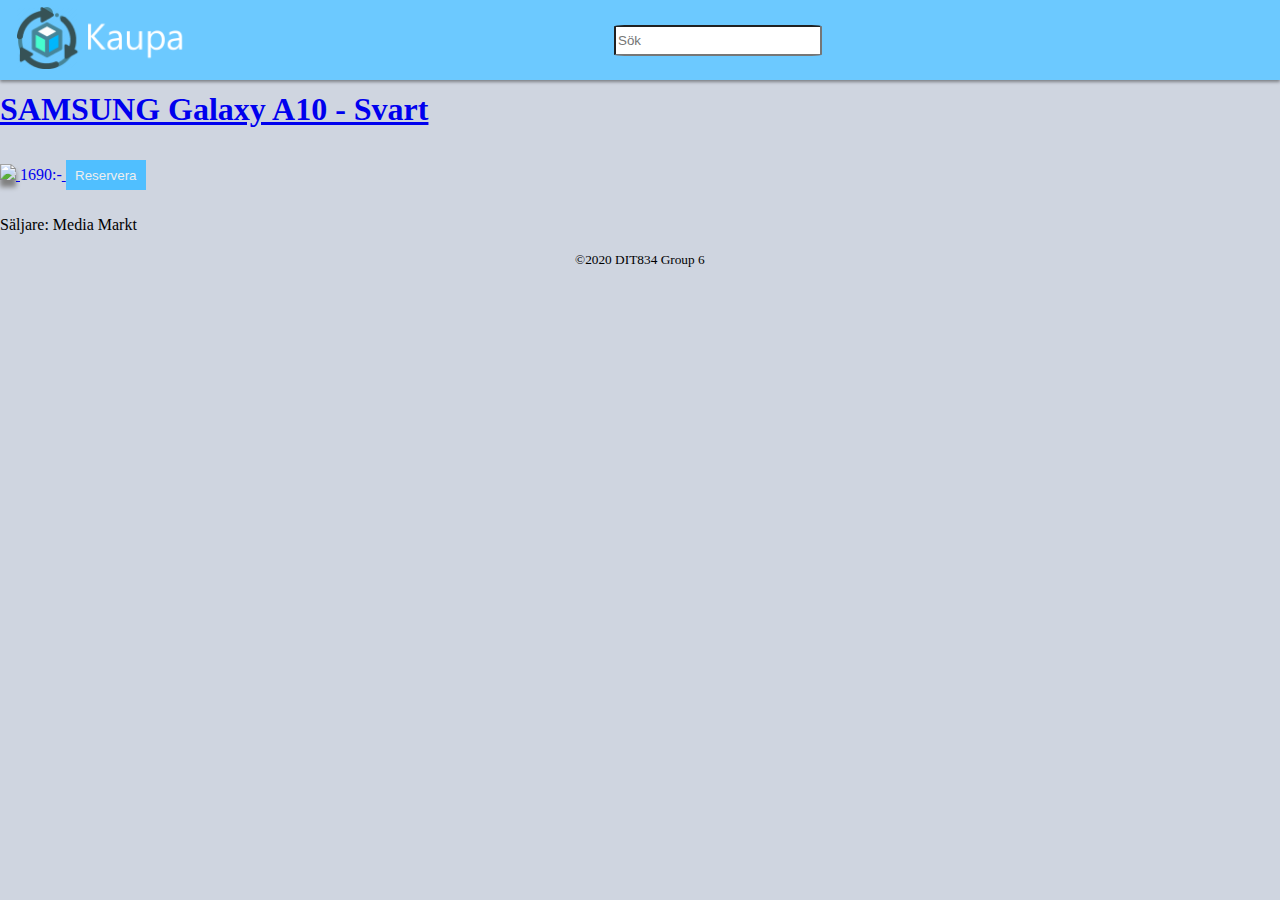
==== Views/Item2.html @ 752f7482 "more updates" ====
<!DOCTYPE html>
<html>

<head>
    <meta charset="utf-8" />
    <meta name="viewport" content="width=device-width, initial-scale=1.0">

    <title>Kaupa | Item1</title>

    <link rel="stylesheet" href="../CSS/base.css" />
    
    <script src="../JS/stickynav.js"></script>
</head>

<body>
    <div class="container">
        <header class="main-header">
            <a class="site-logo" href="../Index.html">
                <img class="site-logo-image" src="../Resources/Logo.png" alt="Logo">
            </a>
            <div class="search-bar">
                <input type="text" placeholder="Sök"  /> <!-- &#x1F50E; -->
            </div>
        </header>

        <div class="container body-content">
                    <a class="item" href="https://www.mediamarkt.se/sv/product/_samsung-galaxy-a10-svart-1317628.html">
                        <h1>SAMSUNG Galaxy A10 - Svart</h1>
                        <img src="https://assets.mmsrg.com/isr/166325/c1/-/pixelboxx-mss-81871316/fee_786_587_png/SAMSUNG-Galaxy-A10---Svart">
                        <p>1690:-</p>
                    </a>
                    <button type="submit">Reservera</button>
            <p>Säljare: Media Markt</p>
        </div>

        <footer>
            <div class="footer-div">
                <p><small>&copy;2020 DIT834 Group 6</small></p>
            </div>
        </footer>
    </div>
</body>
</html>
---- CSS/base.css ----
﻿/* ==================================================
    BASE
================================================== */

body {
    background-color: #cfd5e0;
    margin: 0;
    padding-top: 70px;
}

.footer-div {
    width: 130px; /*Width of the text. If text changes, modify this*/
    margin: 0 auto;
}

/* ==================================================
    HEADER
================================================== */

.main-header {
    display: flex;
    background-color: #6cc9ff;
    height: 80px;
    justify-content: flex-end; /* Places main header at bottom/end of column */
    flex-direction: row;
    padding-bottom: 0;
    position: fixed;
    top: 0;
    width: 100%;
    box-shadow: 0 2px 3px rgb(0, 0, 0, .4);
    z-index: 1;
    transition: .5s;
}

.site-logo {
    align-self: center;
    width: 140px;
    padding-left: 1em;
    padding-top: 0;
}

.site-logo img {
    width: 175px;
    height: auto;
    transition: .5s;
}

.search-bar {
    align-self: center; /* Vertical align */
    margin: 0 auto;
    transition: .5s;
}

.search-bar input {
    height: 25px;
    width: 200px;
    border-radius: 5%;
}

/* ==================================================
    ITEM
================================================== */

.item img {
    max-width: 100px;
    height: auto;
    box-shadow: 0px 7px 5px grey;
}

.item-list {
    padding-top: 30px;
    list-style: none;
}

.item p {
    display: inline-block;
}

/* ==================================================
    BUTTONS
================================================== */

button[type="submit"] {
    border: none;
    color: #eee;
    background-color: #50bfff;
    display: inline-block;
    width: 80px;
    height: 30px;
}

button[type="submit"]:hover {
    box-shadow: 0 0 5px grey;
}

/* ==================================================
    CATEGORIES
================================================== */

.categories {
    position: center;
    display: grid;
    grid-template-columns: repeat(3, 1fr);
    grid-column-gap: 0px;
    grid-row-gap: 100px;
    padding-top: 50px;
    padding-left: 20px;
}

.categories img {
    width: 50px;
    height: 50px;
    margin-left: auto;
    margin-right: auto;
}
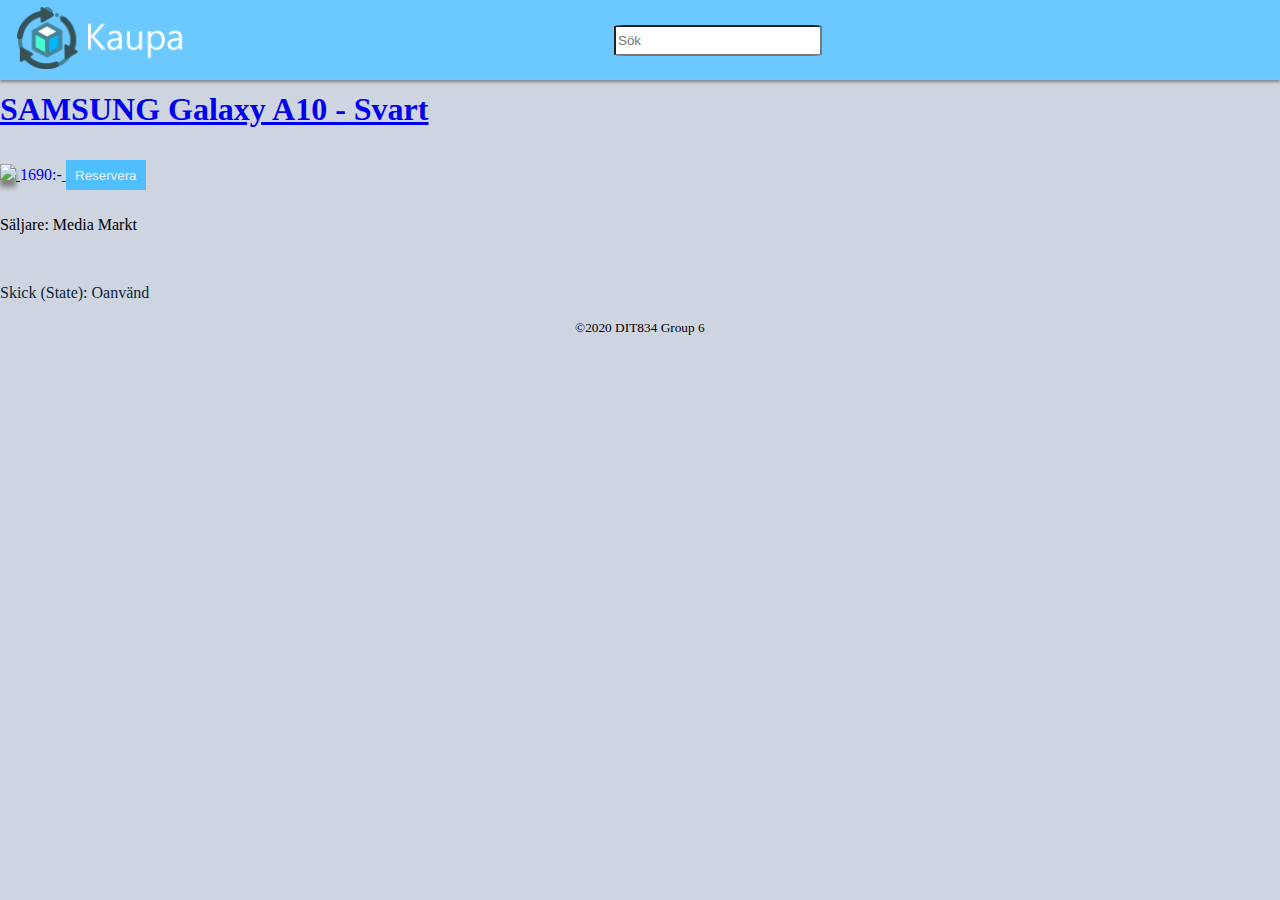
==== commit fff40ced: "Updated readme. Added state to product detail view" ====
--- a/Views/Item2.html
+++ b/Views/Item2.html
@@ -31,6 +31,8 @@
                     </a>
                     <button type="submit">Reservera</button>
             <p>Säljare: Media Markt</p>
+            <br>
+            <p class="state">Skick (State): Oanvänd</p>
         </div>
 
         <footer>
--- a/CSS/base.css
+++ b/CSS/base.css
@@ -76,6 +76,10 @@
     display: inline-block;
 }
 
+.state {
+    color: #082536;
+}
+
 /* ==================================================
     BUTTONS
 ================================================== */
